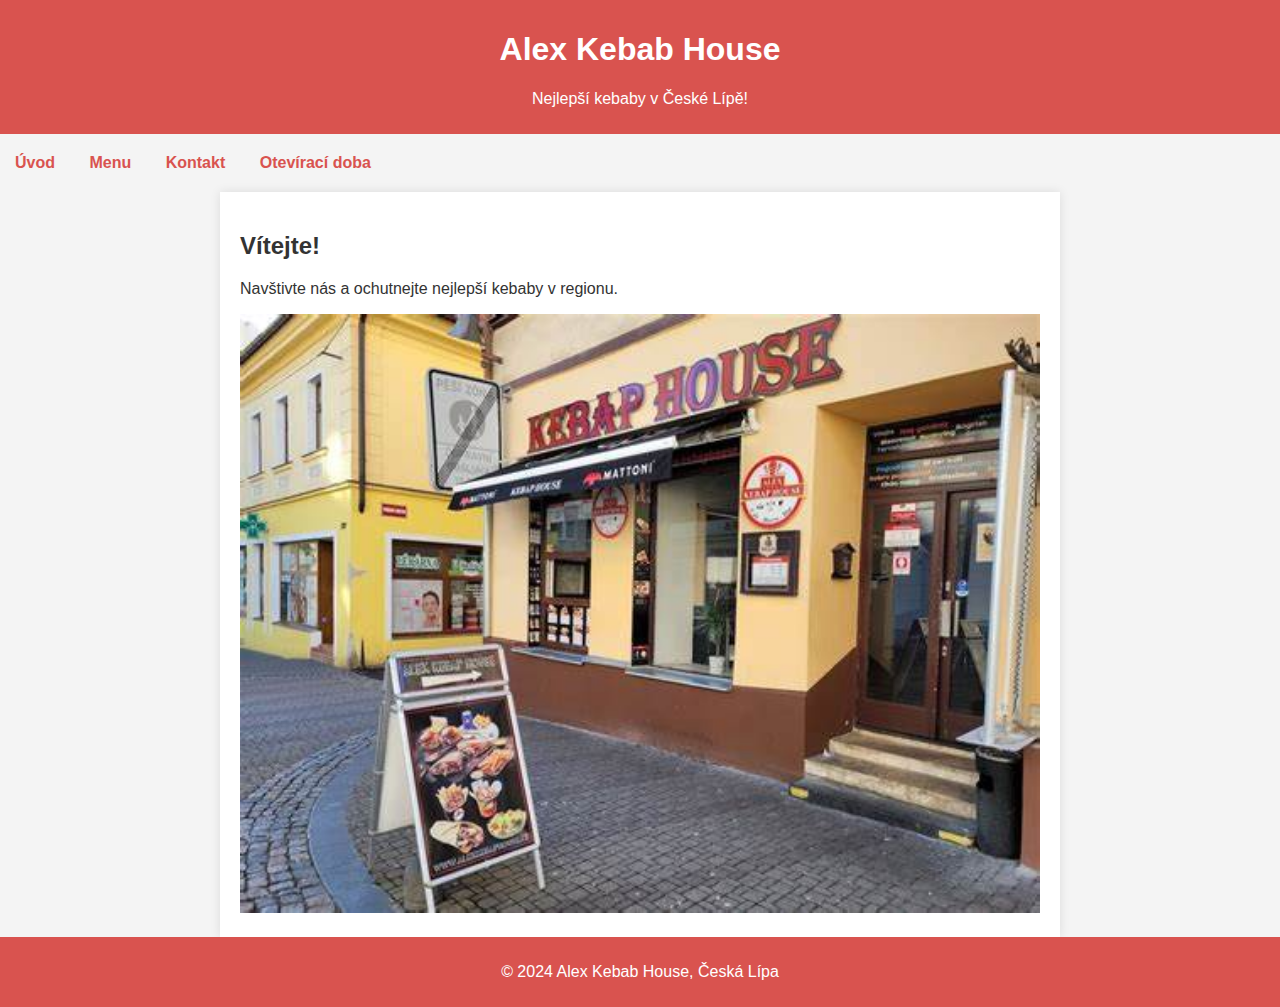
==== web/index.html @ 393d6e0c "Add files via upload" ====
<!DOCTYPE html>
<html lang="cs">
<head>
    <meta charset="UTF-8">
    <meta name="viewport" content="width=device-width, initial-scale=1.0">
    <title>Alex Kebab House - Úvod</title>
    <link rel="stylesheet" href="styles.css">
</head>
<body>

<header>
    <h1>Alex Kebab House</h1>
    <p>Nejlepší kebaby v České Lípě!</p>
</header>

<nav>
    <a href="index.html">Úvod</a>
    <a href="menu.html">Menu</a>
    <a href="kontakt.html">Kontakt</a>
    <a href="oteviraci.html">Otevírací doba</a>
</nav>

<div class="container">
    <h2>Vítejte!</h2>
    <p>Navštivte nás a ochutnejte nejlepší kebaby v regionu.</p>
    <img src="images/OLC.jpg" alt="Kebab" style="width:100%; height:auto;">
</div>

<footer>
    <p>&copy; 2024 Alex Kebab House, Česká Lípa</p>
</footer>

</body>
</html>
---- web/styles.css ----
body {
    font-family: Arial, sans-serif;
    margin: 0;
    padding: 0;
    background-color: #f4f4f4;
    color: #333;
}
header {
    background-color: #d9534f;
    color: white;
    padding: 10px 0;
    text-align: center;
}
nav {
    margin: 20px 0;
}
nav a {
    margin: 0 15px;
    text-decoration: none;
    color: #d9534f;
    font-weight: bold;
}
.container {
    max-width: 800px;
    margin: 0 auto;
    padding: 20px;
    background-color: white;
    box-shadow: 0 0 10px rgba(0, 0, 0, 0.1);
}
footer {
    text-align: center;
    padding: 10px 0;
    background-color: #d9534f;
    color: white;
    position: relative;
    bottom: 0;
    width: 100%;
}
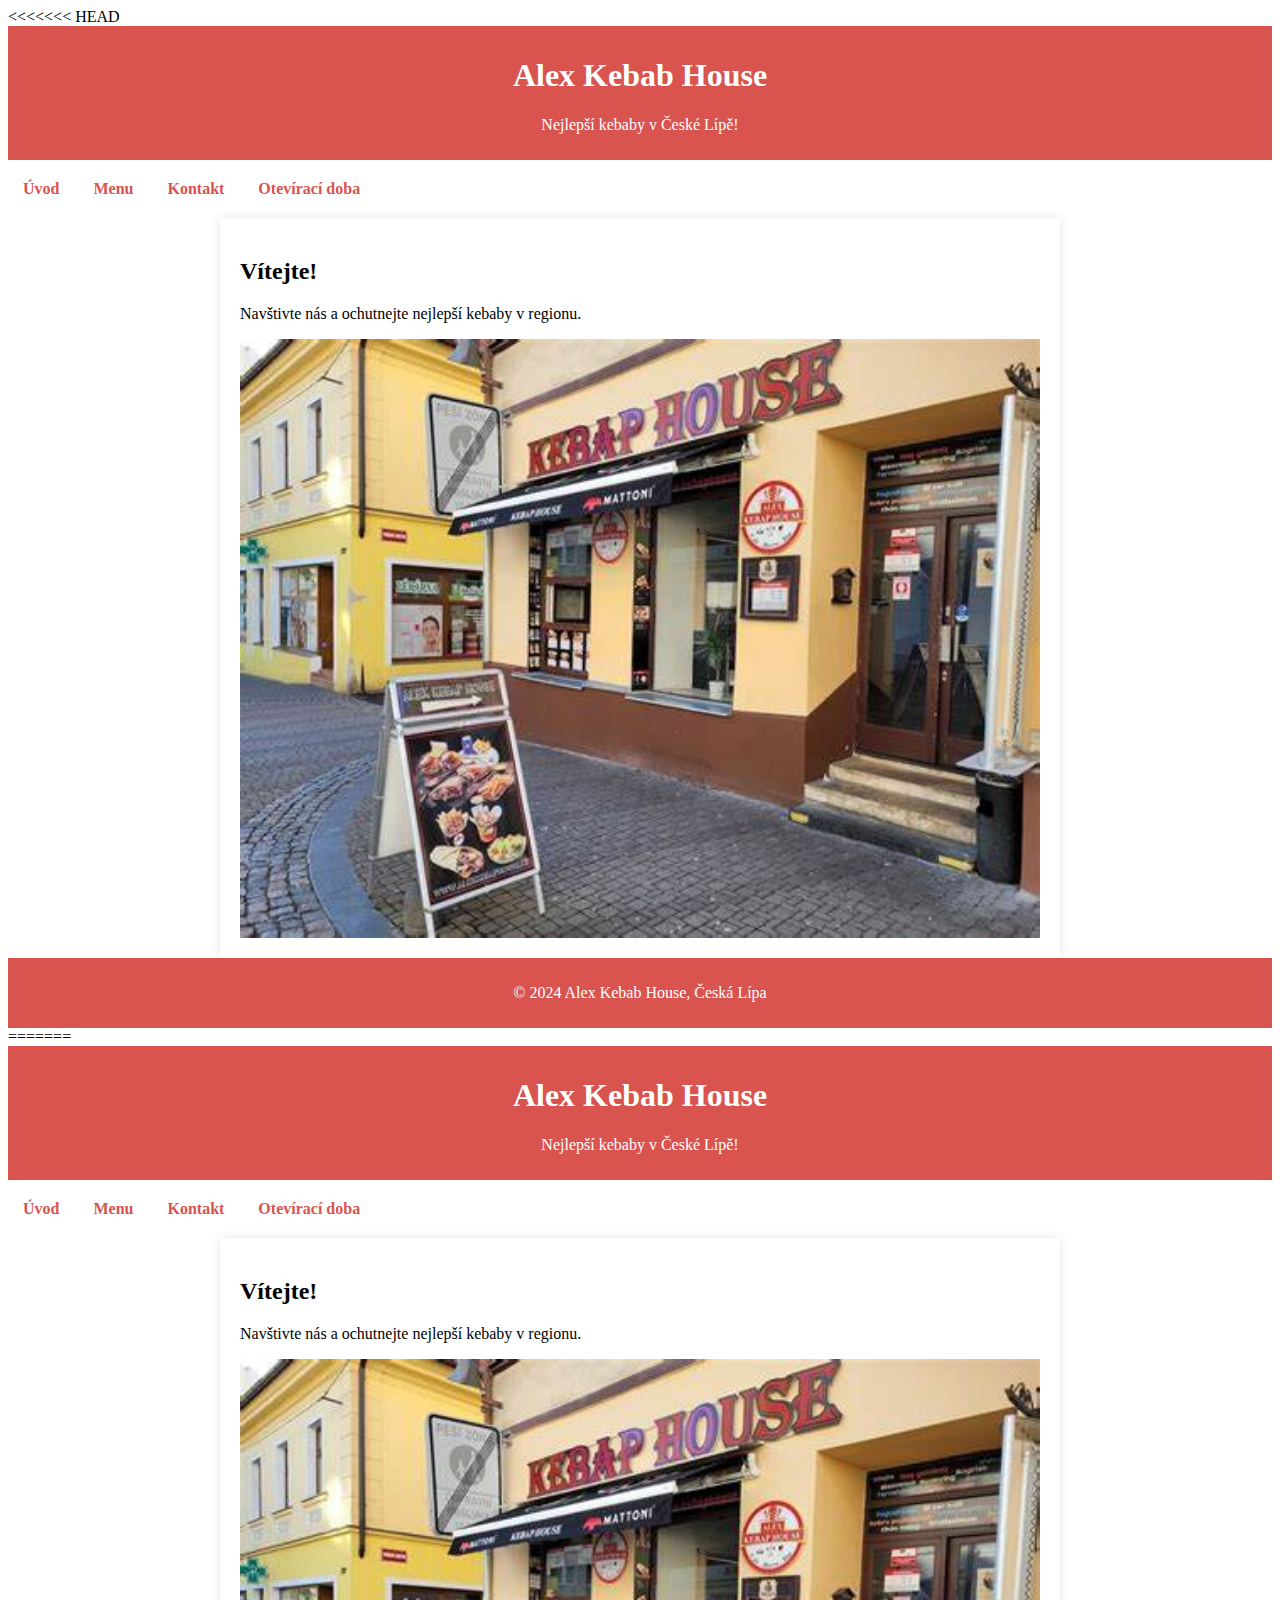
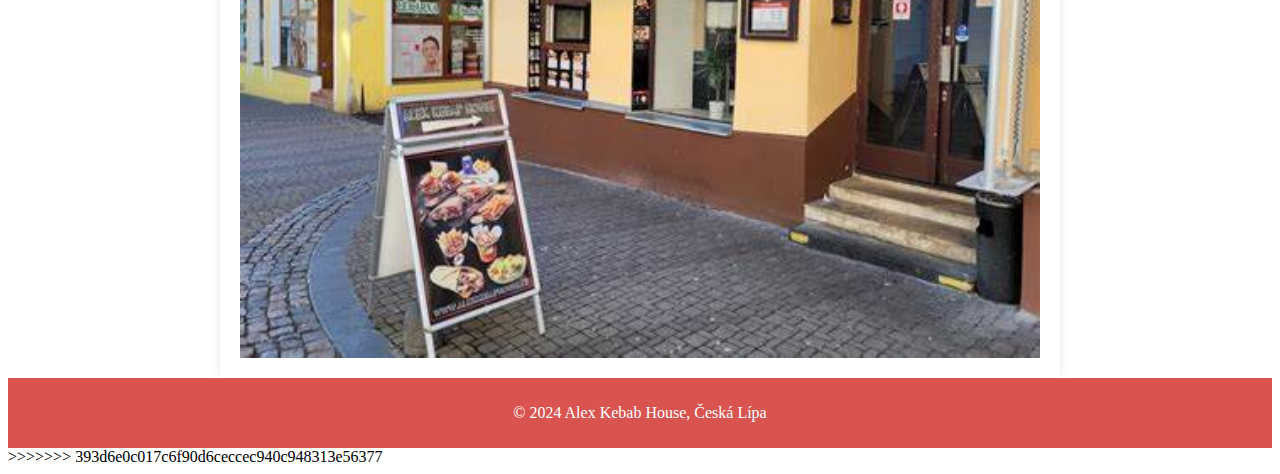
==== commit 643b42f6: "feat: cahnged open hours" ====
--- a/web/index.html
+++ b/web/index.html
@@ -1,35 +1,73 @@
-<!DOCTYPE html>
-<html lang="cs">
-<head>
-    <meta charset="UTF-8">
-    <meta name="viewport" content="width=device-width, initial-scale=1.0">
-    <title>Alex Kebab House - Úvod</title>
-    <link rel="stylesheet" href="styles.css">
-</head>
-<body>
-
-<header>
-    <h1>Alex Kebab House</h1>
-    <p>Nejlepší kebaby v České Lípě!</p>
-</header>
-
-<nav>
-    <a href="index.html">Úvod</a>
-    <a href="menu.html">Menu</a>
-    <a href="kontakt.html">Kontakt</a>
-    <a href="oteviraci.html">Otevírací doba</a>
-</nav>
-
-<div class="container">
-    <h2>Vítejte!</h2>
-    <p>Navštivte nás a ochutnejte nejlepší kebaby v regionu.</p>
-    <img src="images/OLC.jpg" alt="Kebab" style="width:100%; height:auto;">
-</div>
-
-<footer>
-    <p>&copy; 2024 Alex Kebab House, Česká Lípa</p>
-</footer>
-
-</body>
-</html>
-
+<<<<<<< HEAD
+<!DOCTYPE html>
+<html lang="cs">
+<head>
+    <meta charset="UTF-8">
+    <meta name="viewport" content="width=device-width, initial-scale=1.0">
+    <title>Alex Kebab House - Úvod</title>
+    <link rel="stylesheet" href="styles.css">
+</head>
+<body>
+
+<header>
+    <h1>Alex Kebab House</h1>
+    <p>Nejlepší kebaby v České Lípě!</p>
+</header>
+
+<nav>
+    <a href="index.html">Úvod</a>
+    <a href="menu.html">Menu</a>
+    <a href="kontakt.html">Kontakt</a>
+    <a href="oteviraci.html">Otevírací doba</a>
+</nav>
+
+<div class="container">
+    <h2>Vítejte!</h2>
+    <p>Navštivte nás a ochutnejte nejlepší kebaby v regionu.</p>
+    <img src="images/OLC.jpg" alt="Kebab" style="width:100%; height:auto;">
+</div>
+
+<footer>
+    <p>&copy; 2024 Alex Kebab House, Česká Lípa</p>
+</footer>
+
+</body>
+</html>
+
+=======
+<!DOCTYPE html>
+<html lang="cs">
+<head>
+    <meta charset="UTF-8">
+    <meta name="viewport" content="width=device-width, initial-scale=1.0">
+    <title>Alex Kebab House - Úvod</title>
+    <link rel="stylesheet" href="styles.css">
+</head>
+<body>
+
+<header>
+    <h1>Alex Kebab House</h1>
+    <p>Nejlepší kebaby v České Lípě!</p>
+</header>
+
+<nav>
+    <a href="index.html">Úvod</a>
+    <a href="menu.html">Menu</a>
+    <a href="kontakt.html">Kontakt</a>
+    <a href="oteviraci.html">Otevírací doba</a>
+</nav>
+
+<div class="container">
+    <h2>Vítejte!</h2>
+    <p>Navštivte nás a ochutnejte nejlepší kebaby v regionu.</p>
+    <img src="images/OLC.jpg" alt="Kebab" style="width:100%; height:auto;">
+</div>
+
+<footer>
+    <p>&copy; 2024 Alex Kebab House, Česká Lípa</p>
+</footer>
+
+</body>
+</html>
+
+>>>>>>> 393d6e0c017c6f90d6ceccec940c948313e56377
--- a/web/styles.css
+++ b/web/styles.css
@@ -1,38 +1,79 @@
-body {
-    font-family: Arial, sans-serif;
-    margin: 0;
-    padding: 0;
-    background-color: #f4f4f4;
-    color: #333;
-}
-header {
-    background-color: #d9534f;
-    color: white;
-    padding: 10px 0;
-    text-align: center;
-}
-nav {
-    margin: 20px 0;
-}
-nav a {
-    margin: 0 15px;
-    text-decoration: none;
-    color: #d9534f;
-    font-weight: bold;
-}
-.container {
-    max-width: 800px;
-    margin: 0 auto;
-    padding: 20px;
-    background-color: white;
-    box-shadow: 0 0 10px rgba(0, 0, 0, 0.1);
-}
-footer {
-    text-align: center;
-    padding: 10px 0;
-    background-color: #d9534f;
-    color: white;
-    position: relative;
-    bottom: 0;
-    width: 100%;
-}
+<<<<<<< HEAD
+body {
+    font-family: Arial, sans-serif;
+    margin: 0;
+    padding: 0;
+    background-color: #f4f4f4;
+    color: #333;
+}
+header {
+    background-color: #d9534f;
+    color: white;
+    padding: 10px 0;
+    text-align: center;
+}
+nav {
+    margin: 20px 0;
+}
+nav a {
+    margin: 0 15px;
+    text-decoration: none;
+    color: #d9534f;
+    font-weight: bold;
+}
+.container {
+    max-width: 800px;
+    margin: 0 auto;
+    padding: 20px;
+    background-color: white;
+    box-shadow: 0 0 10px rgba(0, 0, 0, 0.1);
+}
+footer {
+    text-align: center;
+    padding: 10px 0;
+    background-color: #d9534f;
+    color: white;
+    position: relative;
+    bottom: 0;
+    width: 100%;
+}
+=======
+body {
+    font-family: Arial, sans-serif;
+    margin: 0;
+    padding: 0;
+    background-color: #f4f4f4;
+    color: #333;
+}
+header {
+    background-color: #d9534f;
+    color: white;
+    padding: 10px 0;
+    text-align: center;
+}
+nav {
+    margin: 20px 0;
+}
+nav a {
+    margin: 0 15px;
+    text-decoration: none;
+    color: #d9534f;
+    font-weight: bold;
+}
+.container {
+    max-width: 800px;
+    margin: 0 auto;
+    padding: 20px;
+    background-color: white;
+    box-shadow: 0 0 10px rgba(0, 0, 0, 0.1);
+}
+footer {
+    text-align: center;
+    padding: 10px 0;
+    background-color: #d9534f;
+    color: white;
+    position: relative;
+    bottom: 0;
+    width: 100%;
+}
+>>>>>>> 393d6e0c017c6f90d6ceccec940c948313e56377
--- a/web/styles.css
+++ b/web/styles.css
@@ -1,38 +1,79 @@
-body {
-    font-family: Arial, sans-serif;
-    margin: 0;
-    padding: 0;
-    background-color: #f4f4f4;
-    color: #333;
-}
-header {
-    background-color: #d9534f;
-    color: white;
-    padding: 10px 0;
-    text-align: center;
-}
-nav {
-    margin: 20px 0;
-}
-nav a {
-    margin: 0 15px;
-    text-decoration: none;
-    color: #d9534f;
-    font-weight: bold;
-}
-.container {
-    max-width: 800px;
-    margin: 0 auto;
-    padding: 20px;
-    background-color: white;
-    box-shadow: 0 0 10px rgba(0, 0, 0, 0.1);
-}
-footer {
-    text-align: center;
-    padding: 10px 0;
-    background-color: #d9534f;
-    color: white;
-    position: relative;
-    bottom: 0;
-    width: 100%;
-}
+<<<<<<< HEAD
+body {
+    font-family: Arial, sans-serif;
+    margin: 0;
+    padding: 0;
+    background-color: #f4f4f4;
+    color: #333;
+}
+header {
+    background-color: #d9534f;
+    color: white;
+    padding: 10px 0;
+    text-align: center;
+}
+nav {
+    margin: 20px 0;
+}
+nav a {
+    margin: 0 15px;
+    text-decoration: none;
+    color: #d9534f;
+    font-weight: bold;
+}
+.container {
+    max-width: 800px;
+    margin: 0 auto;
+    padding: 20px;
+    background-color: white;
+    box-shadow: 0 0 10px rgba(0, 0, 0, 0.1);
+}
+footer {
+    text-align: center;
+    padding: 10px 0;
+    background-color: #d9534f;
+    color: white;
+    position: relative;
+    bottom: 0;
+    width: 100%;
+}
+=======
+body {
+    font-family: Arial, sans-serif;
+    margin: 0;
+    padding: 0;
+    background-color: #f4f4f4;
+    color: #333;
+}
+header {
+    background-color: #d9534f;
+    color: white;
+    padding: 10px 0;
+    text-align: center;
+}
+nav {
+    margin: 20px 0;
+}
+nav a {
+    margin: 0 15px;
+    text-decoration: none;
+    color: #d9534f;
+    font-weight: bold;
+}
+.container {
+    max-width: 800px;
+    margin: 0 auto;
+    padding: 20px;
+    background-color: white;
+    box-shadow: 0 0 10px rgba(0, 0, 0, 0.1);
+}
+footer {
+    text-align: center;
+    padding: 10px 0;
+    background-color: #d9534f;
+    color: white;
+    position: relative;
+    bottom: 0;
+    width: 100%;
+}
+>>>>>>> 393d6e0c017c6f90d6ceccec940c948313e56377
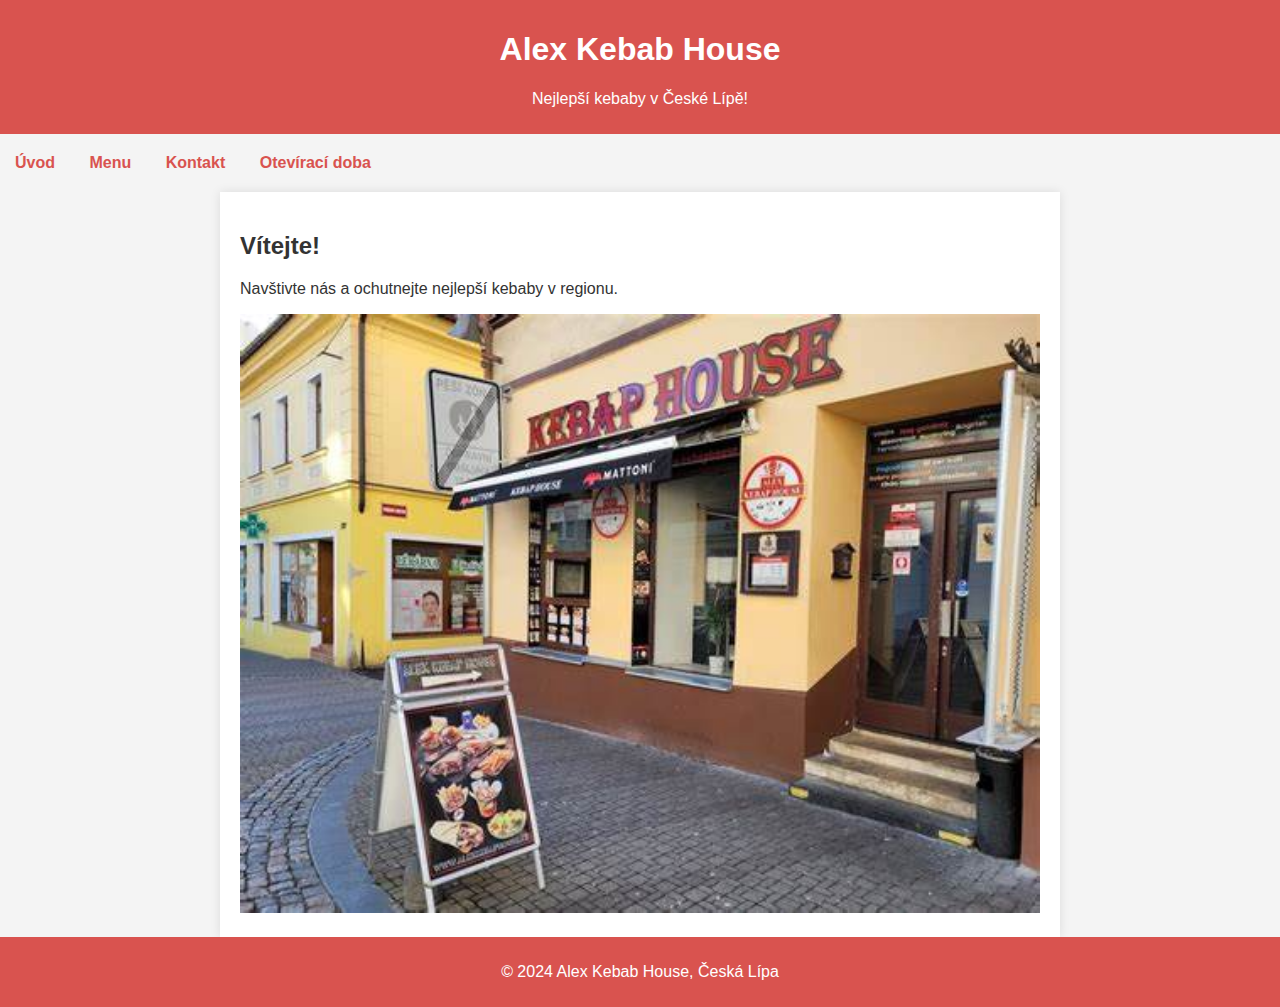
==== commit 2762f1d4: "styles" ====
--- a/web/index.html
+++ b/web/index.html
@@ -1,4 +1,4 @@
-<<<<<<< HEAD
+
 <!DOCTYPE html>
 <html lang="cs">
 <head>
@@ -34,40 +34,4 @@
 </body>
 </html>
 
-=======
-<!DOCTYPE html>
-<html lang="cs">
-<head>
-    <meta charset="UTF-8">
-    <meta name="viewport" content="width=device-width, initial-scale=1.0">
-    <title>Alex Kebab House - Úvod</title>
-    <link rel="stylesheet" href="styles.css">
-</head>
-<body>
 
-<header>
-    <h1>Alex Kebab House</h1>
-    <p>Nejlepší kebaby v České Lípě!</p>
-</header>
-
-<nav>
-    <a href="index.html">Úvod</a>
-    <a href="menu.html">Menu</a>
-    <a href="kontakt.html">Kontakt</a>
-    <a href="oteviraci.html">Otevírací doba</a>
-</nav>
-
-<div class="container">
-    <h2>Vítejte!</h2>
-    <p>Navštivte nás a ochutnejte nejlepší kebaby v regionu.</p>
-    <img src="images/OLC.jpg" alt="Kebab" style="width:100%; height:auto;">
-</div>
-
-<footer>
-    <p>&copy; 2024 Alex Kebab House, Česká Lípa</p>
-</footer>
-
-</body>
-</html>
-
->>>>>>> 393d6e0c017c6f90d6ceccec940c948313e56377
--- a/web/styles.css
+++ b/web/styles.css
@@ -1,4 +1,4 @@
-<<<<<<< HEAD
+
 body {
     font-family: Arial, sans-serif;
     margin: 0;
@@ -37,7 +37,7 @@
     bottom: 0;
     width: 100%;
 }
-=======
+
 body {
     font-family: Arial, sans-serif;
     margin: 0;
@@ -76,4 +76,3 @@
     bottom: 0;
     width: 100%;
 }
->>>>>>> 393d6e0c017c6f90d6ceccec940c948313e56377
